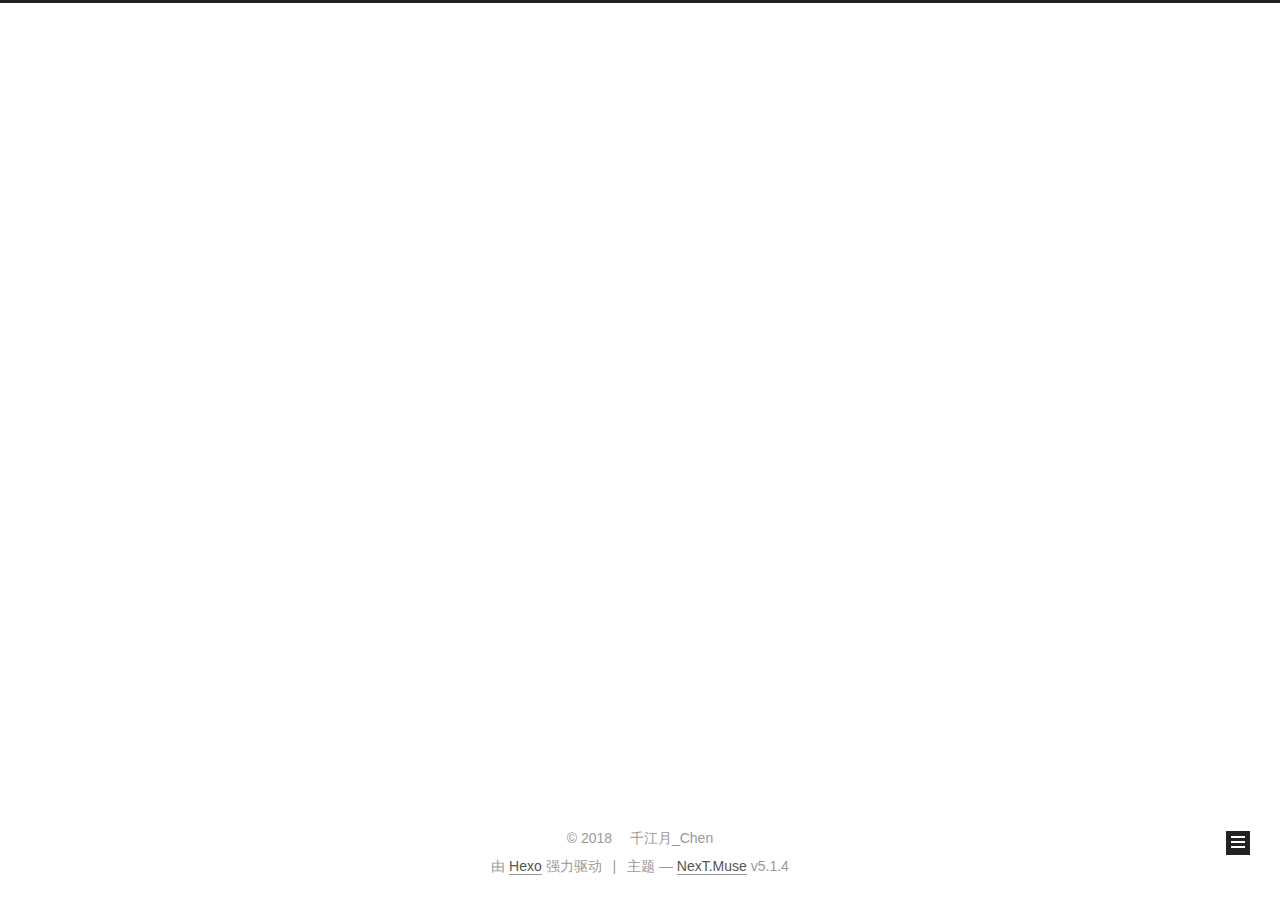
==== archives/index.html @ f5b62c7f "Site updated: 2018-09-10 13:41:51" ====
<!DOCTYPE html>



  


<html class="theme-next muse use-motion" lang="zh-Hans">
<head>
  <meta charset="UTF-8"/>
<meta http-equiv="X-UA-Compatible" content="IE=edge" />
<meta name="viewport" content="width=device-width, initial-scale=1, maximum-scale=1"/>
<meta name="theme-color" content="#222">









<meta http-equiv="Cache-Control" content="no-transform" />
<meta http-equiv="Cache-Control" content="no-siteapp" />
















  
  
  <link href="/lib/fancybox/source/jquery.fancybox.css?v=2.1.5" rel="stylesheet" type="text/css" />







<link href="/lib/font-awesome/css/font-awesome.min.css?v=4.6.2" rel="stylesheet" type="text/css" />

<link href="/css/main.css?v=5.1.4" rel="stylesheet" type="text/css" />


  <link rel="apple-touch-icon" sizes="180x180" href="/images/apple-touch-icon-next.png?v=5.1.4">


  <link rel="icon" type="image/png" sizes="32x32" href="/images/favicon-32x32-next.png?v=5.1.4">


  <link rel="icon" type="image/png" sizes="16x16" href="/images/favicon-16x16-next.png?v=5.1.4">


  <link rel="mask-icon" href="/images/logo.svg?v=5.1.4" color="#222">





  <meta name="keywords" content="Hexo, NexT" />










<meta name="keywords" content="快乐 简单 进步">
<meta property="og:type" content="website">
<meta property="og:title" content="千江月_Chen 的马上世界">
<meta property="og:url" content="http://yoursite.com/archives/index.html">
<meta property="og:site_name" content="千江月_Chen 的马上世界">
<meta property="og:locale" content="zh-Hans">
<meta name="twitter:card" content="summary">
<meta name="twitter:title" content="千江月_Chen 的马上世界">



<script type="text/javascript" id="hexo.configurations">
  var NexT = window.NexT || {};
  var CONFIG = {
    root: '/',
    scheme: 'Muse',
    version: '5.1.4',
    sidebar: {"position":"left","display":"post","offset":12,"b2t":false,"scrollpercent":false,"onmobile":false},
    fancybox: true,
    tabs: true,
    motion: {"enable":true,"async":false,"transition":{"post_block":"fadeIn","post_header":"slideDownIn","post_body":"slideDownIn","coll_header":"slideLeftIn","sidebar":"slideUpIn"}},
    duoshuo: {
      userId: '0',
      author: '博主'
    },
    algolia: {
      applicationID: '',
      apiKey: '',
      indexName: '',
      hits: {"per_page":10},
      labels: {"input_placeholder":"Search for Posts","hits_empty":"We didn't find any results for the search: ${query}","hits_stats":"${hits} results found in ${time} ms"}
    }
  };
</script>



  <link rel="canonical" href="http://yoursite.com/archives/"/>





  <title>归档 | 千江月_Chen 的马上世界</title>
  








</head>

<body itemscope itemtype="http://schema.org/WebPage" lang="zh-Hans">

  
  
    
  

  <div class="container sidebar-position-left page-archive">
    <div class="headband"></div>

    <header id="header" class="header" itemscope itemtype="http://schema.org/WPHeader">
      <div class="header-inner"><div class="site-brand-wrapper">
  <div class="site-meta ">
    

    <div class="custom-logo-site-title">
      <a href="/"  class="brand" rel="start">
        <span class="logo-line-before"><i></i></span>
        <span class="site-title">千江月_Chen 的马上世界</span>
        <span class="logo-line-after"><i></i></span>
      </a>
    </div>
      
        <p class="site-subtitle"></p>
      
  </div>

  <div class="site-nav-toggle">
    <button>
      <span class="btn-bar"></span>
      <span class="btn-bar"></span>
      <span class="btn-bar"></span>
    </button>
  </div>
</div>

<nav class="site-nav">
  

  
    <ul id="menu" class="menu">
      
        
        <li class="menu-item menu-item-home">
          <a href="/" rel="section">
            
              <i class="menu-item-icon fa fa-fw fa-home"></i> <br />
            
            首页
          </a>
        </li>
      
        
        <li class="menu-item menu-item-archives">
          <a href="/archives/" rel="section">
            
              <i class="menu-item-icon fa fa-fw fa-archive"></i> <br />
            
            归档
          </a>
        </li>
      

      
    </ul>
  

  
</nav>



 </div>
    </header>

    <main id="main" class="main">
      <div class="main-inner">
        <div class="content-wrap">
          <div id="content" class="content">
            

  
  
  
  <div class="post-block archive">
    <div id="posts" class="posts-collapse">
      <span class="archive-move-on"></span>

      <span class="archive-page-counter">
        
        
        
          
        
        嗯..! 目前共计 2 篇日志。 继续努力。
      </span>

      

        
        
        

        
          
          <div class="collection-title">
            <h1 class="archive-year" id="archive-year-2018">2018</h1>
          </div>
        
        

        

  <article class="post post-type-normal" itemscope itemtype="http://schema.org/Article">
    <header class="post-header">

      <h2 class="post-title">
        
            <a class="post-title-link" href="/2018/09/10/a/" itemprop="url">
              
                <span itemprop="name">a</span>
              
            </a>
        
      </h2>

      <div class="post-meta">
        <time class="post-time" itemprop="dateCreated"
              datetime="2018-09-10T10:42:17+08:00"
              content="2018-09-10" >
          09-10
        </time>
      </div>

    </header>
  </article>



      

        
        
        

        
        

        

  <article class="post post-type-normal" itemscope itemtype="http://schema.org/Article">
    <header class="post-header">

      <h2 class="post-title">
        
            <a class="post-title-link" href="/2018/09/06/Cornerstone Add Repository 闪退/" itemprop="url">
              
                <span itemprop="name">Cornerstone Add Repository 闪退</span>
              
            </a>
        
      </h2>

      <div class="post-meta">
        <time class="post-time" itemprop="dateCreated"
              datetime="2018-09-06T18:21:49+08:00"
              content="2018-09-06" >
          09-06
        </time>
      </div>

    </header>
  </article>



      

    </div>
  </div>
  
  
  

  



          </div>
          


          

        </div>
        
          
  
  <div class="sidebar-toggle">
    <div class="sidebar-toggle-line-wrap">
      <span class="sidebar-toggle-line sidebar-toggle-line-first"></span>
      <span class="sidebar-toggle-line sidebar-toggle-line-middle"></span>
      <span class="sidebar-toggle-line sidebar-toggle-line-last"></span>
    </div>
  </div>

  <aside id="sidebar" class="sidebar">
    
    <div class="sidebar-inner">

      

      

      <section class="site-overview-wrap sidebar-panel sidebar-panel-active">
        <div class="site-overview">
          <div class="site-author motion-element" itemprop="author" itemscope itemtype="http://schema.org/Person">
            
              <p class="site-author-name" itemprop="name">千江月_Chen</p>
              <p class="site-description motion-element" itemprop="description"></p>
          </div>

          <nav class="site-state motion-element">

            
              <div class="site-state-item site-state-posts">
              
                <a href="/archives/">
              
                  <span class="site-state-item-count">2</span>
                  <span class="site-state-item-name">日志</span>
                </a>
              </div>
            

            

            

          </nav>

          

          

          
          

          
          

          

        </div>
      </section>

      

      

    </div>
  </aside>


        
      </div>
    </main>

    <footer id="footer" class="footer">
      <div class="footer-inner">
        <div class="copyright">&copy; <span itemprop="copyrightYear">2018</span>
  <span class="with-love">
    <i class="fa fa-user"></i>
  </span>
  <span class="author" itemprop="copyrightHolder">千江月_Chen</span>

  
</div>


  <div class="powered-by">由 <a class="theme-link" target="_blank" href="https://hexo.io">Hexo</a> 强力驱动</div>



  <span class="post-meta-divider">|</span>



  <div class="theme-info">主题 &mdash; <a class="theme-link" target="_blank" href="https://github.com/iissnan/hexo-theme-next">NexT.Muse</a> v5.1.4</div>




        







        
      </div>
    </footer>

    
      <div class="back-to-top">
        <i class="fa fa-arrow-up"></i>
        
      </div>
    

    

  </div>

  

<script type="text/javascript">
  if (Object.prototype.toString.call(window.Promise) !== '[object Function]') {
    window.Promise = null;
  }
</script>









  












  
  
    <script type="text/javascript" src="/lib/jquery/index.js?v=2.1.3"></script>
  

  
  
    <script type="text/javascript" src="/lib/fastclick/lib/fastclick.min.js?v=1.0.6"></script>
  

  
  
    <script type="text/javascript" src="/lib/jquery_lazyload/jquery.lazyload.js?v=1.9.7"></script>
  

  
  
    <script type="text/javascript" src="/lib/velocity/velocity.min.js?v=1.2.1"></script>
  

  
  
    <script type="text/javascript" src="/lib/velocity/velocity.ui.min.js?v=1.2.1"></script>
  

  
  
    <script type="text/javascript" src="/lib/fancybox/source/jquery.fancybox.pack.js?v=2.1.5"></script>
  


  


  <script type="text/javascript" src="/js/src/utils.js?v=5.1.4"></script>

  <script type="text/javascript" src="/js/src/motion.js?v=5.1.4"></script>



  
  

  

  


  <script type="text/javascript" src="/js/src/bootstrap.js?v=5.1.4"></script>



  


  




	





  





  












  





  

  

  

  
  

  

  

  

</body>
</html>
---- css/main.css ----
/* normalize.css v3.0.2 | MIT License | git.io/normalize */
html {
  font-family: sans-serif; /* 1 */
  -ms-text-size-adjust: 100%; /* 2 */
  -webkit-text-size-adjust: 100%; /* 2 */
}
body {
  margin: 0;
}
article,
aside,
details,
figcaption,
figure,
footer,
header,
hgroup,
main,
menu,
nav,
section,
summary {
  display: block;
}
audio,
canvas,
progress,
video {
  display: inline-block; /* 1 */
  vertical-align: baseline; /* 2 */
}
audio:not([controls]) {
  display: none;
  height: 0;
}
[hidden],
template {
  display: none;
}
a {
  background-color: transparent;
}
a:active,
a:hover {
  outline: 0;
}
abbr[title] {
  border-bottom: 1px dotted;
}
b,
strong {
  font-weight: bold;
}
dfn {
  font-style: italic;
}
h1 {
  font-size: 2em;
  margin: 0.67em 0;
}
mark {
  background: #ff0;
  color: #000;
}
small {
  font-size: 80%;
}
sub,
sup {
  font-size: 75%;
  line-height: 0;
  position: relative;
  vertical-align: baseline;
}
sup {
  top: -0.5em;
}
sub {
  bottom: -0.25em;
}
img {
  border: 0;
}
svg:not(:root) {
  overflow: hidden;
}
figure {
  margin: 1em 40px;
}
hr {
  -moz-box-sizing: content-box;
  box-sizing: content-box;
  height: 0;
}
pre {
  overflow: auto;
}
code,
kbd,
pre,
samp {
  font-family: monospace, monospace;
  font-size: 1em;
}
button,
input,
optgroup,
select,
textarea {
  color: inherit; /* 1 */
  font: inherit; /* 2 */
  margin: 0; /* 3 */
}
button {
  overflow: visible;
}
button,
select {
  text-transform: none;
}
button,
html input[type="button"],
input[type="reset"],
input[type="submit"] {
  -webkit-appearance: button; /* 2 */
  cursor: pointer; /* 3 */
}
button[disabled],
html input[disabled] {
  cursor: default;
}
button::-moz-focus-inner,
input::-moz-focus-inner {
  border: 0;
  padding: 0;
}
input {
  line-height: normal;
}
input[type="checkbox"],
input[type="radio"] {
  box-sizing: border-box; /* 1 */
  padding: 0; /* 2 */
}
input[type="number"]::-webkit-inner-spin-button,
input[type="number"]::-webkit-outer-spin-button {
  height: auto;
}
input[type="search"] {
  -webkit-appearance: textfield; /* 1 */
  -moz-box-sizing: content-box;
  -webkit-box-sizing: content-box; /* 2 */
  box-sizing: content-box;
}
input[type="search"]::-webkit-search-cancel-button,
input[type="search"]::-webkit-search-decoration {
  -webkit-appearance: none;
}
fieldset {
  border: 1px solid #c0c0c0;
  margin: 0 2px;
  padding: 0.35em 0.625em 0.75em;
}
legend {
  border: 0; /* 1 */
  padding: 0; /* 2 */
}
textarea {
  overflow: auto;
}
optgroup {
  font-weight: bold;
}
table {
  border-collapse: collapse;
  border-spacing: 0;
}
td,
th {
  padding: 0;
}
::selection {
  background: #262a30;
  color: #fff;
}
body {
  position: relative;
  font-family: 'Lato', "PingFang SC", "Microsoft YaHei", sans-serif;
  font-size: 14px;
  line-height: 2;
  color: #555;
  background: #fff;
}
@media (max-width: 767px) {
  body {
    padding-right: 0 !important;
  }
}
@media (min-width: 768px) and (max-width: 991px) {
  body {
    padding-right: 0 !important;
  }
}
@media (min-width: 1600px) {
  body {
    font-size: 16px;
  }
}
h1,
h2,
h3,
h4,
h5,
h6 {
  margin: 0;
  padding: 0;
  font-weight: bold;
  line-height: 1.5;
  font-family: 'Lato', "PingFang SC", "Microsoft YaHei", sans-serif;
}
h2,
h3,
h4,
h5,
h6 {
  margin: 20px 0 15px;
}
h1 {
  font-size: 22px;
}
@media (max-width: 767px) {
  h1 {
    font-size: 18px;
  }
}
h2 {
  font-size: 20px;
}
@media (max-width: 767px) {
  h2 {
    font-size: 16px;
  }
}
h3 {
  font-size: 18px;
}
@media (max-width: 767px) {
  h3 {
    font-size: 14px;
  }
}
h4 {
  font-size: 16px;
}
@media (max-width: 767px) {
  h4 {
    font-size: 12px;
  }
}
h5 {
  font-size: 14px;
}
@media (max-width: 767px) {
  h5 {
    font-size: 10px;
  }
}
h6 {
  font-size: 12px;
}
@media (max-width: 767px) {
  h6 {
    font-size: 8px;
  }
}
p {
  margin: 0 0 20px 0;
}
a {
  color: #555;
  text-decoration: none;
  outline: none;
  border-bottom: 1px solid #999;
  word-wrap: break-word;
}
a:hover {
  color: #222;
  border-bottom-color: #222;
}
blockquote {
  margin: 0;
  padding: 0;
}
img {
  display: block;
  margin: auto;
  max-width: 100%;
  height: auto;
}
hr {
  margin: 40px 0;
  height: 3px;
  border: none;
  background-color: #ddd;
  background-image: repeating-linear-gradient(-45deg, #fff, #fff 4px, transparent 4px, transparent 8px);
}
blockquote {
  padding: 0 15px;
  color: #666;
  border-left: 4px solid #ddd;
}
blockquote cite::before {
  content: "-";
  padding: 0 5px;
}
dt {
  font-weight: 700;
}
dd {
  margin: 0;
  padding: 0;
}
kbd {
  border: 1px solid #ccc;
  border-radius: 0.2em;
  box-shadow: 0.1em 0.1em 0.2em rgba(0,0,0,0.1);
  background-color: #f9f9f9;
  font-family: inherit;
  background-image: -webkit-linear-gradient(top, #eee, #fff, #eee);
  padding: 0.1em 0.3em;
  white-space: nowrap;
}
.text-left {
  text-align: left;
}
.text-center {
  text-align: center;
}
.text-right {
  text-align: right;
}
.text-justify {
  text-align: justify;
}
.text-nowrap {
  white-space: nowrap;
}
.text-lowercase {
  text-transform: lowercase;
}
.text-uppercase {
  text-transform: uppercase;
}
.text-capitalize {
  text-transform: capitalize;
}
.center-block {
  display: block;
  margin-left: auto;
  margin-right: auto;
}
.clearfix:before,
.clearfix:after {
  content: " ";
  display: table;
}
.clearfix:after {
  clear: both;
}
.pullquote {
  width: 45%;
}
.pullquote.left {
  float: left;
  margin-left: 5px;
  margin-right: 10px;
}
.pullquote.right {
  float: right;
  margin-left: 10px;
  margin-right: 5px;
}
.affix.affix.affix {
  position: fixed;
}
.translation {
  margin-top: -20px;
  font-size: 14px;
  color: #999;
}
.scrollbar-measure {
  width: 100px;
  height: 100px;
  overflow: scroll;
  position: absolute;
  top: -9999px;
}
.use-motion .motion-element {
  opacity: 0;
}
table {
  margin: 20px 0;
  width: 100%;
  border-collapse: collapse;
  border-spacing: 0;
  border: 1px solid #ddd;
  font-size: 14px;
  table-layout: fixed;
  word-wrap: break-all;
}
table>tbody>tr:nth-of-type(odd) {
  background-color: #f9f9f9;
}
table>tbody>tr:hover {
  background-color: #f5f5f5;
}
caption,
th,
td {
  padding: 8px;
  text-align: left;
  vertical-align: middle;
  font-weight: normal;
}
th,
td {
  border-bottom: 3px solid #ddd;
  border-right: 1px solid #eee;
}
th {
  padding-bottom: 10px;
  font-weight: 700;
}
td {
  border-bottom-width: 1px;
}
html,
body {
  height: 100%;
}
.container {
  position: relative;
  min-height: 100%;
}
.header-inner {
  margin: 0 auto;
  padding: 100px 0 70px;
  width: 700px;
}
@media (min-width: 1600px) {
  .container .header-inner {
    width: 900px;
  }
}
.main {
  padding-bottom: 150px;
}
.main-inner {
  margin: 0 auto;
  width: 700px;
}
@media (min-width: 1600px) {
  .container .main-inner {
    width: 900px;
  }
}
.footer {
  position: absolute;
  left: 0;
  bottom: 0;
  width: 100%;
  min-height: 50px;
}
.footer-inner {
  box-sizing: border-box;
  margin: 20px auto;
  width: 700px;
}
@media (min-width: 1600px) {
  .container .footer-inner {
    width: 900px;
  }
}
pre,
.highlight {
  overflow: auto;
  margin: 20px 0;
  padding: 0;
  font-size: 13px;
  color: #4d4d4c;
  background: #f7f7f7;
  line-height: 1.6;
}
pre,
code {
  font-family: consolas, Menlo, "PingFang SC", "Microsoft YaHei", monospace;
}
code {
  padding: 2px 4px;
  word-wrap: break-word;
  color: #555;
  background: #eee;
  border-radius: 3px;
  font-size: 13px;
}
pre {
  padding: 10px;
}
pre code {
  padding: 0;
  color: #4d4d4c;
  background: none;
  text-shadow: none;
}
.highlight {
  border-radius: 1px;
}
.highlight pre {
  border: none;
  margin: 0;
  padding: 10px 0;
}
.highlight table {
  margin: 0;
  width: auto;
  border: none;
}
.highlight td {
  border: none;
  padding: 0;
}
.highlight figcaption {
  font-size: 1em;
  color: #4d4d4c;
  line-height: 1em;
  margin-bottom: 1em;
}
.highlight figcaption:before,
.highlight figcaption:after {
  content: " ";
  display: table;
}
.highlight figcaption:after {
  clear: both;
}
.highlight figcaption a {
  float: right;
  color: #4d4d4c;
}
.highlight figcaption a:hover {
  border-bottom-color: #4d4d4c;
}
.highlight .gutter pre {
  padding-left: 10px;
  padding-right: 10px;
  color: #869194;
  text-align: right;
  background-color: #eff2f3;
}
.highlight .code pre {
  width: 100%;
  padding-left: 10px;
  padding-right: 10px;
  background-color: #f7f7f7;
}
.highlight .line {
  height: 20px;
}
.gutter {
  -webkit-user-select: none;
  -moz-user-select: none;
  -ms-user-select: none;
  user-select: none;
}
.gist table {
  width: auto;
}
.gist table td {
  border: none;
}
pre .deletion {
  background: #fdd;
}
pre .addition {
  background: #dfd;
}
pre .meta {
  color: #8959a8;
}
pre .comment {
  color: #8e908c;
}
pre .variable,
pre .attribute,
pre .tag,
pre .regexp,
pre .ruby .constant,
pre .xml .tag .title,
pre .xml .pi,
pre .xml .doctype,
pre .html .doctype,
pre .css .id,
pre .css .class,
pre .css .pseudo {
  color: #c82829;
}
pre .number,
pre .preprocessor,
pre .built_in,
pre .literal,
pre .params,
pre .constant,
pre .command {
  color: #f5871f;
}
pre .ruby .class .title,
pre .css .rules .attribute,
pre .string,
pre .value,
pre .inheritance,
pre .header,
pre .ruby .symbol,
pre .xml .cdata,
pre .special,
pre .number,
pre .formula {
  color: #718c00;
}
pre .title,
pre .css .hexcolor {
  color: #3e999f;
}
pre .function,
pre .python .decorator,
pre .python .title,
pre .ruby .function .title,
pre .ruby .title .keyword,
pre .perl .sub,
pre .javascript .title,
pre .coffeescript .title {
  color: #4271ae;
}
pre .keyword,
pre .javascript .function {
  color: #8959a8;
}
.full-image.full-image.full-image.full-image {
  border: none;
  max-width: 100%;
  width: auto;
  margin: 20px auto 25px;
}
@media (min-width: 992px) {
  .full-image.full-image.full-image.full-image {
    max-width: none;
    width: 110%;
    margin: 25px -5%;
  }
}
.blockquote-center,
.page-home .post-type-quote blockquote,
.page-post-detail .post-type-quote blockquote {
  position: relative;
  margin: 40px 0;
  padding: 0;
  border-left: none;
  text-align: center;
}
.blockquote-center::before,
.page-home .post-type-quote blockquote::before,
.page-post-detail .post-type-quote blockquote::before,
.blockquote-center::after,
.page-home .post-type-quote blockquote::after,
.page-post-detail .post-type-quote blockquote::after {
  position: absolute;
  content: ' ';
  display: block;
  width: 100%;
  height: 24px;
  opacity: 0.2;
  background-repeat: no-repeat;
  background-position: 0 -6px;
  background-size: 22px 22px;
}
.blockquote-center::before,
.page-home .post-type-quote blockquote::before,
.page-post-detail .post-type-quote blockquote::before {
  top: -20px;
  background-image: url("../images/quote-l.svg");
  border-top: 1px solid #ccc;
}
.blockquote-center::after,
.page-home .post-type-quote blockquote::after,
.page-post-detail .post-type-quote blockquote::after {
  bottom: -20px;
  background-image: url("../images/quote-r.svg");
  border-bottom: 1px solid #ccc;
  background-position: 100% 8px;
}
.blockquote-center p,
.page-home .post-type-quote blockquote p,
.page-post-detail .post-type-quote blockquote p,
.blockquote-center div,
.page-home .post-type-quote blockquote div,
.page-post-detail .post-type-quote blockquote div {
  text-align: center;
}
.post .post-body .group-picture img {
  box-sizing: border-box;
  padding: 0 3px;
  border: none;
}
.post .group-picture-row {
  overflow: hidden;
  margin-top: 6px;
}
.post .group-picture-row:first-child {
  margin-top: 0;
}
.post .group-picture-column {
  float: left;
}
.page-post-detail .post-body .group-picture-column {
  float: none;
  margin-top: 10px;
  width: auto !important;
}
.page-post-detail .post-body .group-picture-column img {
  margin: 0 auto;
}
.page-archive .group-picture-container {
  overflow: hidden;
}
.page-archive .group-picture-row {
  float: left;
}
.page-archive .group-picture-row:first-child {
  margin-top: 6px;
}
.page-archive .group-picture-column {
  max-width: 150px;
  max-height: 150px;
}
.post-body .note {
  position: relative;
  padding: 15px;
  margin-bottom: 20px;
  border: 1px solid #eee;
  border-left-width: 5px;
  border-radius: 3px;
}
.post-body .note h2,
.post-body .note h3,
.post-body .note h4,
.post-body .note h5,
.post-body .note h6 {
  margin-top: 0;
  margin-bottom: 0;
  border-bottom: initial;
  padding-top: 0 !important;
}
.post-body .note p:first-child,
.post-body .note ul:first-child,
.post-body .note ol:first-child,
.post-body .note table:first-child,
.post-body .note pre:first-child,
.post-body .note blockquote:first-child {
  margin-top: 0;
}
.post-body .note p:last-child,
.post-body .note ul:last-child,
.post-body .note ol:last-child,
.post-body .note table:last-child,
.post-body .note pre:last-child,
.post-body .note blockquote:last-child {
  margin-bottom: 0;
}
.post-body .note.default {
  border-left-color: #777;
}
.post-body .note.default h2,
.post-body .note.default h3,
.post-body .note.default h4,
.post-body .note.default h5,
.post-body .note.default h6 {
  color: #777;
}
.post-body .note.primary {
  border-left-color: #6f42c1;
}
.post-body .note.primary h2,
.post-body .note.primary h3,
.post-body .note.primary h4,
.post-body .note.primary h5,
.post-body .note.primary h6 {
  color: #6f42c1;
}
.post-body .note.info {
  border-left-color: #428bca;
}
.post-body .note.info h2,
.post-body .note.info h3,
.post-body .note.info h4,
.post-body .note.info h5,
.post-body .note.info h6 {
  color: #428bca;
}
.post-body .note.success {
  border-left-color: #5cb85c;
}
.post-body .note.success h2,
.post-body .note.success h3,
.post-body .note.success h4,
.post-body .note.success h5,
.post-body .note.success h6 {
  color: #5cb85c;
}
.post-body .note.warning {
  border-left-color: #f0ad4e;
}
.post-body .note.warning h2,
.post-body .note.warning h3,
.post-body .note.warning h4,
.post-body .note.warning h5,
.post-body .note.warning h6 {
  color: #f0ad4e;
}
.post-body .note.danger {
  border-left-color: #d9534f;
}
.post-body .note.danger h2,
.post-body .note.danger h3,
.post-body .note.danger h4,
.post-body .note.danger h5,
.post-body .note.danger h6 {
  color: #d9534f;
}
.post-body .label {
  display: inline;
  padding: 0 2px;
  white-space: nowrap;
}
.post-body .label.default {
  background-color: #f0f0f0;
}
.post-body .label.primary {
  background-color: #efe6f7;
}
.post-body .label.info {
  background-color: #e5f2f8;
}
.post-body .label.success {
  background-color: #e7f4e9;
}
.post-body .label.warning {
  background-color: #fcf6e1;
}
.post-body .label.danger {
  background-color: #fae8eb;
}
.post-body .tabs {
  position: relative;
  display: block;
  margin-bottom: 20px;
  padding-top: 10px;
}
.post-body .tabs ul.nav-tabs {
  margin: 0;
  padding: 0;
  display: flex;
  margin-bottom: -1px;
}
@media (max-width: 413px) {
  .post-body .tabs ul.nav-tabs {
    display: block;
    margin-bottom: 5px;
  }
}
.post-body .tabs ul.nav-tabs li.tab {
  list-style-type: none !important;
  margin: 0 0.25em 0 0;
  border-top: 3px solid transparent;
  border-left: 1px solid transparent;
  border-right: 1px solid transparent;
}
@media (max-width: 413px) {
  .post-body .tabs ul.nav-tabs li.tab {
    margin: initial;
    border-top: 1px solid transparent;
    border-left: 3px solid transparent;
    border-right: 1px solid transparent;
    border-bottom: 1px solid transparent;
  }
}
.post-body .tabs ul.nav-tabs li.tab a {
  outline: 0;
  border-bottom: initial;
  display: block;
  line-height: 1.8em;
  padding: 0.25em 0.75em;
  transition-duration: 0.2s;
  transition-timing-function: ease-out;
  transition-delay: 0s;
}
.post-body .tabs ul.nav-tabs li.tab a i {
  width: 1.285714285714286em;
}
.post-body .tabs ul.nav-tabs li.tab.active {
  border-top: 3px solid #fc6423;
  border-left: 1px solid #ddd;
  border-right: 1px solid #ddd;
  background-color: #fff;
}
@media (max-width: 413px) {
  .post-body .tabs ul.nav-tabs li.tab.active {
    border-top: 1px solid #ddd;
    border-left: 3px solid #fc6423;
    border-right: 1px solid #ddd;
    border-bottom: 1px solid #ddd;
  }
}
.post-body .tabs ul.nav-tabs li.tab.active a {
  cursor: default;
  color: #555;
}
.post-body .tabs .tab-content {
  background-color: #fff;
}
.post-body .tabs .tab-content .tab-pane {
  border: 1px solid #ddd;
  padding: 20px 20px 0 20px;
}
.post-body .tabs .tab-content .tab-pane:not(.active) {
  display: none !important;
}
.post-body .tabs .tab-content .tab-pane.active {
  display: block !important;
}
.btn {
  display: inline-block;
  padding: 0 20px;
  font-size: 14px;
  color: #fff;
  background: #222;
  border: 2px solid #222;
  text-decoration: none;
  border-radius: 0;
  transition-property: background-color;
  transition-duration: 0.2s;
  transition-timing-function: ease-in-out;
  transition-delay: 0s;
  line-height: 2;
}
.btn:hover {
  border-color: #222;
  color: #222;
  background: #fff;
}
.btn +.btn {
  margin: 0 0 8px 8px;
}
.btn .fa-fw {
  width: 1.285714285714286em;
  text-align: left;
}
.btn-bar {
  display: block;
  width: 22px;
  height: 2px;
  background: #555;
  border-radius: 1px;
}
.btn-bar+.btn-bar {
  margin-top: 4px;
}
.pagination {
  margin: 120px 0 40px;
  text-align: center;
  border-top: 1px solid #eee;
}
.page-number-basic,
.pagination .prev,
.pagination .next,
.pagination .page-number,
.pagination .space {
  display: inline-block;
  position: relative;
  top: -1px;
  margin: 0 10px;
  padding: 0 11px;
}
@media (max-width: 767px) {
  .page-number-basic,
  .pagination .prev,
  .pagination .next,
  .pagination .page-number,
  .pagination .space {
    margin: 0 5px;
  }
}
.pagination .prev,
.pagination .next,
.pagination .page-number {
  border-bottom: 0;
  border-top: 1px solid #eee;
  transition-property: border-color;
  transition-duration: 0.2s;
  transition-timing-function: ease-in-out;
  transition-delay: 0s;
}
.pagination .prev:hover,
.pagination .next:hover,
.pagination .page-number:hover {
  border-top-color: #222;
}
.pagination .space {
  padding: 0;
  margin: 0;
}
.pagination .prev {
  margin-left: 0;
}
.pagination .next {
  margin-right: 0;
}
.pagination .page-number.current {
  color: #fff;
  background: #ccc;
  border-top-color: #ccc;
}
@media (max-width: 767px) {
  .pagination {
    border-top: none;
  }
  .pagination .prev,
  .pagination .next,
  .pagination .page-number {
    margin-bottom: 10px;
    border-top: 0;
    border-bottom: 1px solid #eee;
    padding: 0 10px;
  }
  .pagination .prev:hover,
  .pagination .next:hover,
  .pagination .page-number:hover {
    border-bottom-color: #222;
  }
}
.comments {
  margin: 60px 20px 0;
}
.tag-cloud {
  text-align: center;
}
.tag-cloud a {
  display: inline-block;
  margin: 10px;
}
.back-to-top {
  box-sizing: border-box;
  position: fixed;
  bottom: -100px;
  right: 30px;
  z-index: 1050;
  padding: 0 6px;
  width: 24px;
  background: #222;
  font-size: 12px;
  opacity: 1;
  color: #fff;
  cursor: pointer;
  text-align: center;
  -webkit-transform: translateZ(0);
  transition-property: bottom;
  transition-duration: 0.2s;
  transition-timing-function: ease-in-out;
  transition-delay: 0s;
}
@media (min-width: 768px) and (max-width: 991px) {
  .back-to-top {
    display: none !important;
  }
}
@media (max-width: 767px) {
  .back-to-top {
    display: none !important;
  }
}
.back-to-top.back-to-top-on {
  bottom: 19px;
}
.header {
  background: transparent;
}
.header-inner {
  position: relative;
}
.headband {
  height: 3px;
  background: #222;
}
.site-meta {
  margin: 0;
  text-align: center;
}
@media (max-width: 767px) {
  .site-meta {
    text-align: center;
  }
}
.brand {
  position: relative;
  display: inline-block;
  padding: 0 40px;
  color: #fff;
  background: #222;
  border-bottom: none;
}
.brand:hover {
  color: #fff;
}
.logo {
  display: inline-block;
  margin-right: 5px;
  line-height: 36px;
  vertical-align: top;
}
.site-title {
  display: inline-block;
  vertical-align: top;
  line-height: 36px;
  font-size: 20px;
  font-weight: normal;
  font-family: 'Lato', "PingFang SC", "Microsoft YaHei", sans-serif;
}
.site-subtitle {
  margin-top: 10px;
  font-size: 13px;
  color: #999;
}
.use-motion .brand {
  opacity: 0;
}
.use-motion .logo,
.use-motion .site-title,
.use-motion .site-subtitle {
  opacity: 0;
  position: relative;
  top: -10px;
}
.site-nav-toggle {
  display: none;
  position: absolute;
  top: 10px;
  left: 10px;
}
@media (max-width: 767px) {
  .site-nav-toggle {
    display: block;
  }
}
.site-nav-toggle button {
  margin-top: 2px;
  padding: 9px 10px;
  background: transparent;
  border: none;
}
@media (max-width: 767px) {
  .site-nav {
    display: none;
    margin: 0 -10px;
    padding: 0 10px;
    clear: both;
    border-top: 1px solid #ddd;
  }
}
@media (min-width: 768px) and (max-width: 991px) {
  .site-nav {
    display: block !important;
  }
}
@media (min-width: 992px) {
  .site-nav {
    display: block !important;
  }
}
.menu {
  margin-top: 20px;
  padding-left: 0;
  text-align: center;
}
.menu .menu-item {
  display: inline-block;
  margin: 0 10px;
  list-style: none;
}
@media screen and (max-width: 767px) {
  .menu .menu-item {
    margin-top: 10px;
  }
}
.menu .menu-item a {
  display: block;
  font-size: 13px;
  line-height: inherit;
  border-bottom: 1px solid transparent;
  transition-property: border-color;
  transition-duration: 0.2s;
  transition-timing-function: ease-in-out;
  transition-delay: 0s;
}
.menu .menu-item a:hover {
  border-bottom-color: #222;
}
.menu .menu-item .fa {
  margin-right: 5px;
}
.use-motion .menu-item {
  opacity: 0;
}
.post-body {
  font-family: 'Lato', "PingFang SC", "Microsoft YaHei", sans-serif;
}
@media (max-width: 767px) {
  .post-body {
    word-break: break-word;
  }
}
.post-body .fancybox img {
  display: block !important;
  margin: 0 auto;
  cursor: pointer;
  cursor: zoom-in;
  cursor: -webkit-zoom-in;
}
.post-body .image-caption,
.post-body .figure .caption {
  margin: -20px auto 15px;
  text-align: center;
  font-size: 14px;
  color: #999;
  font-weight: bold;
  line-height: 1;
}
.post-sticky-flag {
  display: inline-block;
  font-size: 16px;
  -ms-transform: rotate(30deg);
  -webkit-transform: rotate(30deg);
  -moz-transform: rotate(30deg);
  -ms-transform: rotate(30deg);
  -o-transform: rotate(30deg);
  transform: rotate(30deg);
}
.use-motion .post-block,
.use-motion .pagination,
.use-motion .comments {
  opacity: 0;
}
.use-motion .post-header {
  opacity: 0;
}
.use-motion .post-body {
  opacity: 0;
}
.use-motion .collection-title {
  opacity: 0;
}
.posts-expand {
  padding-top: 40px;
}
@media (max-width: 767px) {
  .posts-expand {
    margin: 0 20px;
  }
  .post-body pre .gutter pre {
    padding-right: 10px;
  }
  .post-body .highlight {
    margin-left: 0px;
    margin-right: 0px;
    padding: 0;
  }
  .post-body .highlight .gutter pre {
    padding-right: 10px;
  }
}
@media (min-width: 992px) {
  .posts-expand .post-body {
    text-align: justify;
  }
}
.posts-expand .post-body h2,
.posts-expand .post-body h3,
.posts-expand .post-body h4,
.posts-expand .post-body h5,
.posts-expand .post-body h6 {
  padding-top: 10px;
}
.posts-expand .post-body h2 .header-anchor,
.posts-expand .post-body h3 .header-anchor,
.posts-expand .post-body h4 .header-anchor,
.posts-expand .post-body h5 .header-anchor,
.posts-expand .post-body h6 .header-anchor {
  float: right;
  margin-left: 10px;
  color: #ccc;
  border-bottom-style: none;
  visibility: hidden;
}
.posts-expand .post-body h2 .header-anchor:hover,
.posts-expand .post-body h3 .header-anchor:hover,
.posts-expand .post-body h4 .header-anchor:hover,
.posts-expand .post-body h5 .header-anchor:hover,
.posts-expand .post-body h6 .header-anchor:hover {
  color: inherit;
}
.posts-expand .post-body h2:hover .header-anchor,
.posts-expand .post-body h3:hover .header-anchor,
.posts-expand .post-body h4:hover .header-anchor,
.posts-expand .post-body h5:hover .header-anchor,
.posts-expand .post-body h6:hover .header-anchor {
  visibility: visible;
}
.posts-expand .post-body ul li {
  list-style: circle;
}
.posts-expand .post-body img {
  box-sizing: border-box;
  margin: auto;
  padding: 3px;
  border: 1px solid #ddd;
}
.posts-expand .post-body .fancybox img {
  margin: 0 auto 25px;
}
@media (max-width: 767px) {
  .posts-collapse {
    margin: 0 20px;
  }
  .posts-collapse .post-title,
  .posts-collapse .post-meta {
    display: block;
    width: auto;
    text-align: left;
  }
}
.posts-collapse {
  position: relative;
  z-index: 1010;
  margin-left: 55px;
}
.posts-collapse::after {
  content: " ";
  position: absolute;
  top: 20px;
  left: 0;
  margin-left: -2px;
  width: 4px;
  height: 100%;
  background: #f5f5f5;
  z-index: -1;
}
@media (max-width: 767px) {
  .posts-collapse {
    margin: 0 20px;
  }
}
.posts-collapse .collection-title {
  position: relative;
  margin: 60px 0;
}
.posts-collapse .collection-title h1,
.posts-collapse .collection-title h2 {
  margin-left: 20px;
}
.posts-collapse .collection-title small {
  color: #bbb;
  margin-left: 5px;
}
.posts-collapse .collection-title::before {
  content: " ";
  position: absolute;
  left: 0;
  top: 50%;
  margin-left: -4px;
  margin-top: -4px;
  width: 8px;
  height: 8px;
  background: #bbb;
  border-radius: 50%;
}
.posts-collapse .post {
  margin: 30px 0;
}
.posts-collapse .post-header {
  position: relative;
  transition-duration: 0.2s;
  transition-timing-function: ease-in-out;
  transition-delay: 0s;
  transition-property: border;
  border-bottom: 1px dashed #ccc;
}
.posts-collapse .post-header::before {
  content: " ";
  position: absolute;
  left: 0;
  top: 12px;
  width: 6px;
  height: 6px;
  margin-left: -4px;
  background: #bbb;
  border-radius: 50%;
  border: 1px solid #fff;
  transition-duration: 0.2s;
  transition-timing-function: ease-in-out;
  transition-delay: 0s;
  transition-property: background;
}
.posts-collapse .post-header:hover {
  border-bottom-color: #666;
}
.posts-collapse .post-header:hover::before {
  background: #222;
}
.posts-collapse .post-meta {
  position: absolute;
  font-size: 12px;
  left: 20px;
  top: 5px;
}
.posts-collapse .post-comments-count {
  display: none;
}
.posts-collapse .post-title {
  margin-left: 60px;
  font-size: 16px;
  font-weight: normal;
  line-height: inherit;
}
.posts-collapse .post-title::after {
  margin-left: 3px;
  opacity: 0.6;
}
.posts-collapse .post-title a {
  color: #666;
  border-bottom: none;
}
.page-home .post-type-quote .post-header,
.page-post-detail .post-type-quote .post-header,
.page-home .post-type-quote .post-tags,
.page-post-detail .post-type-quote .post-tags {
  display: none;
}
.posts-expand .post-title {
  text-align: center;
  word-break: break-word;
  font-weight: 400;
}
.posts-expand .post-title-link {
  display: inline-block;
  position: relative;
  color: #555;
  border-bottom: none;
  line-height: 1.2;
  vertical-align: top;
}
.posts-expand .post-title-link::before {
  content: "";
  position: absolute;
  width: 100%;
  height: 2px;
  bottom: 0;
  left: 0;
  background-color: #000;
  visibility: hidden;
  -webkit-transform: scaleX(0);
  -moz-transform: scaleX(0);
  -ms-transform: scaleX(0);
  -o-transform: scaleX(0);
  transform: scaleX(0);
  transition-duration: 0.2s;
  transition-timing-function: ease-in-out;
  transition-delay: 0s;
}
.posts-expand .post-title-link:hover::before {
  visibility: visible;
  -webkit-transform: scaleX(1);
  -moz-transform: scaleX(1);
  -ms-transform: scaleX(1);
  -o-transform: scaleX(1);
  transform: scaleX(1);
}
.posts-expand .post-title-link .fa {
  font-size: 16px;
}
.posts-expand .post-meta {
  margin: 3px 0 60px 0;
  color: #999;
  font-family: 'Lato', "PingFang SC", "Microsoft YaHei", sans-serif;
  font-size: 12px;
  text-align: center;
}
.posts-expand .post-meta .post-category-list {
  display: inline-block;
  margin: 0;
  padding: 3px;
}
.posts-expand .post-meta .post-category-list-link {
  color: #999;
}
.posts-expand .post-meta .post-description {
  font-size: 14px;
  margin-top: 2px;
}
.post-meta-divider {
  margin: 0 0.5em;
}
.post-meta-item-icon {
  margin-right: 3px;
}
@media (min-width: 768px) and (max-width: 991px) {
  .post-meta-item-icon {
    display: inline-block;
  }
}
@media (max-width: 767px) {
  .post-meta-item-icon {
    display: inline-block;
  }
}
@media (min-width: 768px) and (max-width: 991px) {
  .post-meta-item-text {
    display: none;
  }
}
@media (max-width: 767px) {
  .post-meta-item-text {
    display: none;
  }
}
@media (max-width: 767px) {
  .posts-expand .post-comments-count {
    display: none;
  }
}
.post-button {
  margin-top: 40px;
}
.posts-expand .post-tags {
  margin-top: 40px;
  text-align: center;
}
.posts-expand .post-tags a {
  display: inline-block;
  margin-right: 10px;
  font-size: 13px;
}
.post-nav {
  display: table;
  margin-top: 15px;
  width: 100%;
  border-top: 1px solid #eee;
}
.post-nav-divider {
  display: table-cell;
  width: 10%;
}
.post-nav-item {
  display: table-cell;
  padding: 10px 0 0 0;
  width: 45%;
  vertical-align: top;
}
.post-nav-item a {
  position: relative;
  display: block;
  line-height: 25px;
  font-size: 14px;
  color: #555;
  border-bottom: none;
}
.post-nav-item a:hover {
  color: #222;
  border-bottom: none;
}
.post-nav-item a:active {
  top: 2px;
}
.post-nav-item .fa {
  position: absolute;
  top: 8px;
  left: 0;
  font-size: 12px;
}
.post-nav-next a {
  padding-left: 15px;
}
.post-nav-prev {
  text-align: right;
}
.post-nav-prev a {
  padding-right: 15px;
}
.post-nav-prev .fa {
  right: 0;
  left: auto;
}
.posts-expand .post-eof {
  display: block;
  margin: 80px auto 60px;
  width: 8%;
  height: 1px;
  background: #ccc;
  text-align: center;
}
.post:last-child .post-eof.post-eof.post-eof {
  display: none;
}
.post-gallery {
  display: table;
  table-layout: fixed;
  width: 100%;
  border-collapse: separate;
}
.post-gallery-row {
  display: table-row;
}
.post-gallery .post-gallery-img {
  display: table-cell;
  text-align: center;
  vertical-align: middle;
  border: none;
}
.post-gallery .post-gallery-img img {
  max-width: 100%;
  max-height: 100%;
  border: none;
}
.fancybox-close,
.fancybox-close:hover {
  border: none;
}
.rtl.post-body p,
.rtl.post-body a,
.rtl.post-body h1,
.rtl.post-body h2,
.rtl.post-body h3,
.rtl.post-body h4,
.rtl.post-body h5,
.rtl.post-body h6,
.rtl.post-body li,
.rtl.post-body ul,
.rtl.post-body ol {
  direction: rtl;
  font-family: UKIJ Ekran;
}
.rtl.post-title {
  font-family: UKIJ Ekran;
}
.sidebar {
  position: fixed;
  right: 0;
  top: 0;
  bottom: 0;
  width: 0;
  z-index: 1040;
  box-shadow: inset 0 2px 6px #000;
  background: #222;
  -webkit-transform: translateZ(0);
}
.sidebar a {
  color: #999;
  border-bottom-color: #555;
}
.sidebar a:hover {
  color: #eee;
}
@media (min-width: 768px) and (max-width: 991px) {
  .sidebar {
    display: none !important;
  }
}
@media (max-width: 767px) {
  .sidebar {
    display: none !important;
  }
}
.sidebar-inner {
  position: relative;
  padding: 20px 10px;
  color: #999;
  text-align: center;
}
.site-overview-wrap {
  overflow: hidden;
}
.site-overview {
  overflow-y: auto;
  overflow-x: hidden;
}
.sidebar-toggle {
  position: fixed;
  right: 30px;
  bottom: 45px;
  width: 14px;
  height: 14px;
  padding: 5px;
  background: #222;
  line-height: 0;
  z-index: 1050;
  cursor: pointer;
  -webkit-transform: translateZ(0);
}
@media (min-width: 768px) and (max-width: 991px) {
  .sidebar-toggle {
    display: none !important;
  }
}
@media (max-width: 767px) {
  .sidebar-toggle {
    display: none !important;
  }
}
.sidebar-toggle-line {
  position: relative;
  display: inline-block;
  vertical-align: top;
  height: 2px;
  width: 100%;
  background: #fff;
  margin-top: 3px;
}
.sidebar-toggle-line:first-child {
  margin-top: 0;
}
.site-author-image {
  display: block;
  margin: 0 auto;
  padding: 2px;
  max-width: 96px;
  height: auto;
  border: 2px solid #333;
}
.site-author-name {
  margin: 5px 0 0;
  text-align: center;
  color: #f5f5f5;
  font-weight: normal;
}
.site-description {
  margin-top: 5px;
  text-align: center;
  font-size: 14px;
  color: #999;
}
.site-state {
  overflow: hidden;
  line-height: 1.4;
  white-space: nowrap;
  text-align: center;
}
.site-state-item {
  display: inline-block;
  padding: 0 15px;
  border-left: 1px solid #333;
}
.site-state-item:first-child {
  border-left: none;
}
.site-state-item a {
  border-bottom: none;
}
.site-state-item-count {
  display: block;
  text-align: center;
  color: inherit;
  font-weight: 600;
  font-size: 18px;
}
.site-state-item-name {
  font-size: 13px;
  color: inherit;
}
.feed-link {
  margin-top: 20px;
}
.feed-link a {
  display: inline-block;
  padding: 0 15px;
  color: #fc6423;
  border: 1px solid #fc6423;
  border-radius: 4px;
}
.feed-link a i {
  color: #fc6423;
  font-size: 14px;
}
.feed-link a:hover {
  color: #fff;
  background: #fc6423;
}
.feed-link a:hover i {
  color: #fff;
}
.links-of-author {
  margin-top: 20px;
}
.links-of-author a {
  display: inline-block;
  vertical-align: middle;
  margin-right: 10px;
  margin-bottom: 10px;
  border-bottom-color: #555;
  font-size: 13px;
}
.links-of-author a:before {
  display: inline-block;
  vertical-align: middle;
  margin-right: 3px;
  content: " ";
  width: 4px;
  height: 4px;
  border-radius: 50%;
  background: #3eeeff;
}
.links-of-blogroll {
  font-size: 13px;
}
.links-of-blogroll-title {
  margin-top: 20px;
  font-size: 14px;
  font-weight: 600;
}
.links-of-blogroll-list {
  margin: 0;
  padding: 0;
  list-style: none;
}
.links-of-blogroll-item {
  padding: 2px 10px;
}
.links-of-blogroll-item a {
  max-width: 280px;
  box-sizing: border-box;
  display: inline-block;
  overflow: hidden;
  white-space: nowrap;
  text-overflow: ellipsis;
}
.sidebar-nav {
  margin: 0 0 20px;
  padding-left: 0;
}
.sidebar-nav li {
  display: inline-block;
  cursor: pointer;
  border-bottom: 1px solid transparent;
  font-size: 14px;
  color: #555;
}
.sidebar-nav li:hover {
  color: #f5f5f5;
}
.page-post-detail .sidebar-nav-toc {
  padding: 0 5px;
}
.page-post-detail .sidebar-nav-overview {
  margin-left: 10px;
}
.sidebar-nav .sidebar-nav-active {
  color: #87daff;
  border-bottom-color: #87daff;
}
.sidebar-nav .sidebar-nav-active:hover {
  color: #87daff;
}
.sidebar-panel {
  display: none;
}
.sidebar-panel-active {
  display: block;
}
.post-toc-empty {
  font-size: 14px;
  color: #666;
}
.post-toc-wrap {
  overflow: hidden;
}
.post-toc {
  overflow: auto;
}
.post-toc ol {
  margin: 0;
  padding: 0 2px 5px 10px;
  text-align: left;
  list-style: none;
  font-size: 14px;
}
.post-toc ol > ol {
  padding-left: 0;
}
.post-toc ol a {
  transition-duration: 0.2s;
  transition-timing-function: ease-in-out;
  transition-delay: 0s;
  transition-property: all;
  color: #999;
  border-bottom-color: #555;
}
.post-toc ol a:hover {
  color: #ccc;
  border-bottom-color: #ccc;
}
.post-toc .nav-item {
  overflow: hidden;
  text-overflow: ellipsis;
  text-align: justify;
  white-space: nowrap;
  line-height: 1.8;
}
.post-toc .nav .nav-child {
  display: none;
}
.post-toc .nav .active > .nav-child {
  display: block;
}
.post-toc .nav .active-current > .nav-child {
  display: block;
}
.post-toc .nav .active-current > .nav-child > .nav-item {
  display: block;
}
.post-toc .nav .active > a {
  color: #87daff;
  border-bottom-color: #87daff;
}
.post-toc .nav .active-current > a {
  color: #87daff;
}
.post-toc .nav .active-current > a:hover {
  color: #87daff;
}
.footer {
  font-size: 14px;
  color: #999;
}
.footer img {
  border: none;
}
.footer-inner {
  text-align: center;
}
.with-love {
  display: inline-block;
  margin: 0 5px;
}
.powered-by,
.theme-info {
  display: inline-block;
}
.cc-license {
  margin-top: 10px;
  text-align: center;
}
.cc-license .cc-opacity {
  opacity: 0.7;
  border-bottom: none;
}
.cc-license .cc-opacity:hover {
  opacity: 0.9;
}
.cc-license img {
  display: inline-block;
}
.theme-next #ds-thread #ds-reset {
  color: #555;
}
.theme-next #ds-thread #ds-reset .ds-replybox {
  margin-bottom: 30px;
}
.theme-next #ds-thread #ds-reset .ds-replybox .ds-avatar,
.theme-next #ds-reset .ds-avatar img {
  box-shadow: none;
}
.theme-next #ds-thread #ds-reset .ds-textarea-wrapper {
  border-color: #c7d4e1;
  background: none;
  border-top-right-radius: 3px;
  border-top-left-radius: 3px;
}
.theme-next #ds-thread #ds-reset .ds-textarea-wrapper textarea {
  height: 60px;
}
.theme-next #ds-reset .ds-rounded-top {
  border-radius: 0;
}
.theme-next #ds-thread #ds-reset .ds-post-toolbar {
  box-sizing: border-box;
  border: 1px solid #c7d4e1;
  background: #f6f8fa;
}
.theme-next #ds-thread #ds-reset .ds-post-options {
  height: 40px;
  border: none;
  background: none;
}
.theme-next #ds-thread #ds-reset .ds-toolbar-buttons {
  top: 11px;
}
.theme-next #ds-thread #ds-reset .ds-sync {
  top: 5px;
}
.theme-next #ds-thread #ds-reset .ds-post-button {
  top: 4px;
  right: 5px;
  width: 90px;
  height: 30px;
  border: 1px solid #c5ced7;
  border-radius: 3px;
  background-image: linear-gradient(#fbfbfc, #f5f7f9);
  color: #60676d;
}
.theme-next #ds-thread #ds-reset .ds-post-button:hover {
  background-position: 0 -30px;
  color: #60676d;
}
.theme-next #ds-thread #ds-reset .ds-comments-info {
  padding: 10px 0;
}
.theme-next #ds-thread #ds-reset .ds-sort {
  display: none;
}
.theme-next #ds-thread #ds-reset li.ds-tab a.ds-current {
  border: none;
  background: #f6f8fa;
  color: #60676d;
}
.theme-next #ds-thread #ds-reset li.ds-tab a.ds-current:hover {
  background-color: #e9f0f7;
  color: #60676d;
}
.theme-next #ds-thread #ds-reset li.ds-tab a {
  border-radius: 2px;
  padding: 5px;
}
.theme-next #ds-thread #ds-reset .ds-login-buttons p {
  color: #999;
  line-height: 36px;
}
.theme-next #ds-thread #ds-reset .ds-login-buttons .ds-service-list li {
  height: 28px;
}
.theme-next #ds-thread #ds-reset .ds-service-list a {
  background: none;
  padding: 5px;
  border: 1px solid;
  border-radius: 3px;
  text-align: center;
}
.theme-next #ds-thread #ds-reset .ds-service-list a:hover {
  color: #fff;
  background: #666;
}
.theme-next #ds-thread #ds-reset .ds-service-list .ds-weibo {
  color: #fc9b00;
  border-color: #fc9b00;
}
.theme-next #ds-thread #ds-reset .ds-service-list .ds-weibo:hover {
  background: #fc9b00;
}
.theme-next #ds-thread #ds-reset .ds-service-list .ds-qq {
  color: #60a3ec;
  border-color: #60a3ec;
}
.theme-next #ds-thread #ds-reset .ds-service-list .ds-qq:hover {
  background: #60a3ec;
}
.theme-next #ds-thread #ds-reset .ds-service-list .ds-renren {
  color: #2e7ac4;
  border-color: #2e7ac4;
}
.theme-next #ds-thread #ds-reset .ds-service-list .ds-renren:hover {
  background: #2e7ac4;
}
.theme-next #ds-thread #ds-reset .ds-service-list .ds-douban {
  color: #37994c;
  border-color: #37994c;
}
.theme-next #ds-thread #ds-reset .ds-service-list .ds-douban:hover {
  background: #37994c;
}
.theme-next #ds-thread #ds-reset .ds-service-list .ds-kaixin {
  color: #fef20d;
  border-color: #fef20d;
}
.theme-next #ds-thread #ds-reset .ds-service-list .ds-kaixin:hover {
  background: #fef20d;
}
.theme-next #ds-thread #ds-reset .ds-service-list .ds-netease {
  color: #f00;
  border-color: #f00;
}
.theme-next #ds-thread #ds-reset .ds-service-list .ds-netease:hover {
  background: #f00;
}
.theme-next #ds-thread #ds-reset .ds-service-list .ds-sohu {
  color: #ffcb05;
  border-color: #ffcb05;
}
.theme-next #ds-thread #ds-reset .ds-service-list .ds-sohu:hover {
  background: #ffcb05;
}
.theme-next #ds-thread #ds-reset .ds-service-list .ds-baidu {
  color: #2831e0;
  border-color: #2831e0;
}
.theme-next #ds-thread #ds-reset .ds-service-list .ds-baidu:hover {
  background: #2831e0;
}
.theme-next #ds-thread #ds-reset .ds-service-list .ds-google {
  color: #166bec;
  border-color: #166bec;
}
.theme-next #ds-thread #ds-reset .ds-service-list .ds-google:hover {
  background: #166bec;
}
.theme-next #ds-thread #ds-reset .ds-service-list .ds-weixin {
  color: #00ce0d;
  border-color: #00ce0d;
}
.theme-next #ds-thread #ds-reset .ds-service-list .ds-weixin:hover {
  background: #00ce0d;
}
.theme-next #ds-thread #ds-reset .ds-service-list .ds-more-services {
  border: none;
}
.theme-next #ds-thread #ds-reset .ds-service-list .ds-more-services:hover {
  background: none;
}
.theme-next #ds-reset .duoshuo-ua-admin {
  display: inline-block;
  color: #f00;
}
.theme-next #ds-reset .duoshuo-ua-platform,
.theme-next #ds-reset .duoshuo-ua-browser {
  color: #ccc;
}
.theme-next #ds-reset .duoshuo-ua-platform .fa,
.theme-next #ds-reset .duoshuo-ua-browser .fa {
  display: inline-block;
  margin-right: 3px;
}
.theme-next #ds-reset .duoshuo-ua-separator {
  display: inline-block;
  margin-left: 5px;
}
.theme-next .this_ua {
  background-color: #ccc !important;
  border-radius: 4px;
  padding: 0 5px !important;
  margin: 1px 1px !important;
  border: 1px solid #bbb !important;
  color: #fff;
  display: inline-block !important;
}
.theme-next .this_ua.admin {
  background-color: #d9534f !important;
  border-color: #d9534f !important;
}
.theme-next .this_ua.platform.iOS,
.theme-next .this_ua.platform.Mac,
.theme-next .this_ua.platform.Windows {
  background-color: #39b3d7 !important;
  border-color: #46b8da !important;
}
.theme-next .this_ua.platform.Linux {
  background-color: #3a3a3a !important;
  border-color: #1f1f1f !important;
}
.theme-next .this_ua.platform.Android {
  background-color: #00c47d !important;
  border-color: #01b171 !important;
}
.theme-next .this_ua.browser.Mobile,
.theme-next .this_ua.browser.Chrome {
  background-color: #5cb85c !important;
  border-color: #4cae4c !important;
}
.theme-next .this_ua.browser.Firefox {
  background-color: #f0ad4e !important;
  border-color: #eea236 !important;
}
.theme-next .this_ua.browser.Maxthon,
.theme-next .this_ua.browser.IE {
  background-color: #428bca !important;
  border-color: #357ebd !important;
}
.theme-next .this_ua.browser.baidu,
.theme-next .this_ua.browser.UCBrowser,
.theme-next .this_ua.browser.Opera {
  background-color: #d9534f !important;
  border-color: #d43f3a !important;
}
.theme-next .this_ua.browser.Android,
.theme-next .this_ua.browser.QQBrowser {
  background-color: #78ace9 !important;
  border-color: #4cae4c !important;
}
.post-spread {
  margin-top: 20px;
  text-align: center;
}
.jiathis_style {
  display: inline-block;
}
.jiathis_style a {
  border: none;
}
.fa {
  font-family: FontAwesome !important;
}
.post-spread {
  margin-top: 20px;
  text-align: center;
}
.bdshare-slide-button-box a {
  border: none;
}
.bdsharebuttonbox {
  display: inline-block;
}
.bdsharebuttonbox a {
  border: none;
}
.local-search-pop-overlay {
  position: fixed;
  width: 100%;
  height: 100%;
  top: 0;
  left: 0;
  z-index: 2080;
  background-color: rgba(0,0,0,0.3);
}
.local-search-popup {
  display: none;
  position: fixed;
  top: 10%;
  left: 50%;
  margin-left: -350px;
  width: 700px;
  height: 80%;
  padding: 0;
  background: #fff;
  color: #333;
  z-index: 9999;
  border-radius: 5px;
}
@media (max-width: 767px) {
  .local-search-popup {
    padding: 0;
    top: 0;
    left: 0;
    margin: 0;
    width: 100%;
    height: 100%;
    border-radius: 0;
  }
}
.local-search-popup ul.search-result-list {
  padding: 0;
  margin: 0 5px;
}
.local-search-popup p.search-result {
  border-bottom: 1px dashed #ccc;
  padding: 5px 0;
}
.local-search-popup a.search-result-title {
  font-weight: bold;
  font-size: 16px;
}
.local-search-popup .search-keyword {
  border-bottom: 1px dashed #f00;
  font-weight: bold;
  color: #f00;
}
.local-search-popup .local-search-header {
  padding: 5px;
  height: 36px;
  background: #f5f5f5;
  border-top-left-radius: 5px;
  border-top-right-radius: 5px;
}
.local-search-popup #local-search-result {
  overflow: auto;
  position: relative;
  padding: 5px 25px;
  height: calc(100% - 55px);
}
.local-search-popup .local-search-input-wrapper {
  display: inline-block;
  width: calc(100% - 90px);
  height: 36px;
  line-height: 36px;
  padding: 0 5px;
}
.local-search-popup .local-search-input-wrapper input {
  padding: 8px 0;
  height: 20px;
  display: block;
  width: 100%;
  outline: none;
  border: none;
  background: transparent;
  vertical-align: middle;
}
.local-search-popup .search-icon,
.local-search-popup .popup-btn-close {
  display: inline-block;
  font-size: 18px;
  color: #999;
  height: 36px;
  width: 18px;
  padding-left: 10px;
  padding-right: 10px;
}
.local-search-popup .search-icon {
  float: left;
}
.local-search-popup .popup-btn-close {
  border-left: 1px solid #eee;
  float: right;
  cursor: pointer;
}
.local-search-popup #no-result {
  position: absolute;
  left: 50%;
  top: 50%;
  -webkit-transform: translate(-50%, -50%);
  -webkit-transform: translate(-50%, -50%);
  -moz-transform: translate(-50%, -50%);
  -ms-transform: translate(-50%, -50%);
  -o-transform: translate(-50%, -50%);
  transform: translate(-50%, -50%);
  color: #ccc;
}
.site-uv,
.site-pv,
.page-pv {
  display: inline-block;
}
.site-uv .busuanzi-value,
.site-pv .busuanzi-value,
.page-pv .busuanzi-value {
  margin: 0 5px;
}
.site-uv {
  margin-right: 10px;
}
.site-uv::after {
  content: "|";
  padding-left: 10px;
}
.page-archive .archive-page-counter {
  position: relative;
  top: 3px;
  left: 20px;
}
@media (max-width: 767px) {
  .page-archive .archive-page-counter {
    top: 5px;
  }
}
.page-archive .posts-collapse .archive-move-on {
  position: absolute;
  top: 11px;
  left: 0;
  margin-left: -6px;
  width: 10px;
  height: 10px;
  opacity: 0.5;
  background: #555;
  border: 1px solid #fff;
  border-radius: 50%;
}
.category-all-page .category-all-title {
  text-align: center;
}
.category-all-page .category-all {
  margin-top: 20px;
}
.category-all-page .category-list {
  margin: 0;
  padding: 0;
  list-style: none;
}
.category-all-page .category-list-item {
  margin: 5px 10px;
}
.category-all-page .category-list-count {
  color: #bbb;
}
.category-all-page .category-list-count:before {
  display: inline;
  content: " (";
}
.category-all-page .category-list-count:after {
  display: inline;
  content: ") ";
}
.category-all-page .category-list-child {
  padding-left: 10px;
}
#schedule ul#event-list {
  padding-left: 30px;
}
#schedule ul#event-list hr {
  margin: 20px 0 45px 0 !important;
  background: #222;
}
#schedule ul#event-list hr:after {
  display: inline-block;
  content: 'NOW';
  background: #222;
  color: #fff;
  font-weight: bold;
  text-align: right;
  padding: 0 5px;
}
#schedule ul#event-list li.event {
  margin: 20px 0px;
  background: #f9f9f9;
  padding-left: 10px;
  min-height: 40px;
}
#schedule ul#event-list li.event h2.event-summary {
  margin: 0;
  padding-bottom: 3px;
}
#schedule ul#event-list li.event h2.event-summary:before {
  display: inline-block;
  font-family: FontAwesome;
  font-size: 8px;
  content: '\f111';
  vertical-align: middle;
  margin-right: 25px;
  color: #bbb;
}
#schedule ul#event-list li.event span.event-relative-time {
  display: inline-block;
  font-size: 12px;
  font-weight: 400;
  padding-left: 12px;
  color: #bbb;
}
#schedule ul#event-list li.event span.event-details {
  display: block;
  color: #bbb;
  margin-left: 56px;
  padding-top: 3px;
  padding-bottom: 6px;
  text-indent: -24px;
  line-height: 18px;
}
#schedule ul#event-list li.event span.event-details:before {
  text-indent: 0;
  display: inline-block;
  width: 14px;
  font-family: FontAwesome;
  text-align: center;
  margin-right: 9px;
  color: #bbb;
}
#schedule ul#event-list li.event span.event-details.event-location:before {
  content: '\f041';
}
#schedule ul#event-list li.event span.event-details.event-duration:before {
  content: '\f017';
}
#schedule ul#event-list li.event-past {
  background: #fcfcfc;
}
#schedule ul#event-list li.event-past > * {
  opacity: 0.6;
}
#schedule ul#event-list li.event-past h2.event-summary {
  color: #bbb;
}
#schedule ul#event-list li.event-past h2.event-summary:before {
  color: #dfdfdf;
}
#schedule ul#event-list li.event-now {
  background: #222;
  color: #fff;
  padding: 15px 0 15px 10px;
}
#schedule ul#event-list li.event-now h2.event-summary:before {
  -webkit-transform: scale(1.2);
  -moz-transform: scale(1.2);
  -ms-transform: scale(1.2);
  -o-transform: scale(1.2);
  transform: scale(1.2);
  color: #fff;
  animation: dot-flash 1s alternate infinite ease-in-out;
}
#schedule ul#event-list li.event-now * {
  color: #fff !important;
}
@-moz-keyframes dot-flash {
  from {
    opacity: 1;
    -webkit-transform: scale(1.1);
    -moz-transform: scale(1.1);
    -ms-transform: scale(1.1);
    -o-transform: scale(1.1);
    transform: scale(1.1);
  }
  to {
    opacity: 0;
    -webkit-transform: scale(1);
    -moz-transform: scale(1);
    -ms-transform: scale(1);
    -o-transform: scale(1);
    transform: scale(1);
  }
}
@-webkit-keyframes dot-flash {
  from {
    opacity: 1;
    -webkit-transform: scale(1.1);
    -moz-transform: scale(1.1);
    -ms-transform: scale(1.1);
    -o-transform: scale(1.1);
    transform: scale(1.1);
  }
  to {
    opacity: 0;
    -webkit-transform: scale(1);
    -moz-transform: scale(1);
    -ms-transform: scale(1);
    -o-transform: scale(1);
    transform: scale(1);
  }
}
@-o-keyframes dot-flash {
  from {
    opacity: 1;
    -webkit-transform: scale(1.1);
    -moz-transform: scale(1.1);
    -ms-transform: scale(1.1);
    -o-transform: scale(1.1);
    transform: scale(1.1);
  }
  to {
    opacity: 0;
    -webkit-transform: scale(1);
    -moz-transform: scale(1);
    -ms-transform: scale(1);
    -o-transform: scale(1);
    transform: scale(1);
  }
}
@keyframes dot-flash {
  from {
    opacity: 1;
    -webkit-transform: scale(1.1);
    -moz-transform: scale(1.1);
    -ms-transform: scale(1.1);
    -o-transform: scale(1.1);
    transform: scale(1.1);
  }
  to {
    opacity: 0;
    -webkit-transform: scale(1);
    -moz-transform: scale(1);
    -ms-transform: scale(1);
    -o-transform: scale(1);
    transform: scale(1);
  }
}
.page-post-detail .sidebar-toggle-line {
  background: #87daff;
}
.page-post-detail .comments {
  overflow: hidden;
}
@media (max-width: 767px) {
  .header-inner,
  .container .main-inner,
  .footer-inner {
    width: auto;
  }
}
embed {
  display: block;
  margin: 0px auto 25px auto;
}
.custom-logo .site-meta-headline {
  text-align: center;
}
.custom-logo .brand {
  background: none;
}
.custom-logo .site-title {
  margin: 10px auto 0;
  font-size: 24px;
  color: #222;
}
.custom-logo .site-title a {
  border: none;
}
.custom-logo-image {
  margin: 0 auto;
  padding: 5px;
  max-width: 150px;
  background: #fff;
}
@media (max-width: 767px) {
  .site-nav {
    position: absolute;
    left: 0;
    top: 52px;
    margin: 0;
    width: 100%;
    padding: 0;
    background: #fff;
    border-bottom: 1px solid #ddd;
    z-index: 1030;
  }
}
@media (max-width: 767px) {
  .menu {
    text-align: left;
  }
}
@media (max-width: 767px) {
  .menu .menu-item {
    display: block;
    margin: 0 10px;
    vertical-align: top;
  }
}
@media (max-width: 767px) {
  .menu .menu-item br {
    display: none;
  }
}
@media (max-width: 767px) {
  .menu .menu-item a {
    padding: 5px 10px;
  }
}
.menu .menu-item .fa {
  margin-right: 0;
}
.site-search form {
  display: none;
}
.links-of-blogroll-inline .links-of-blogroll-item {
  display: inline-block;
}
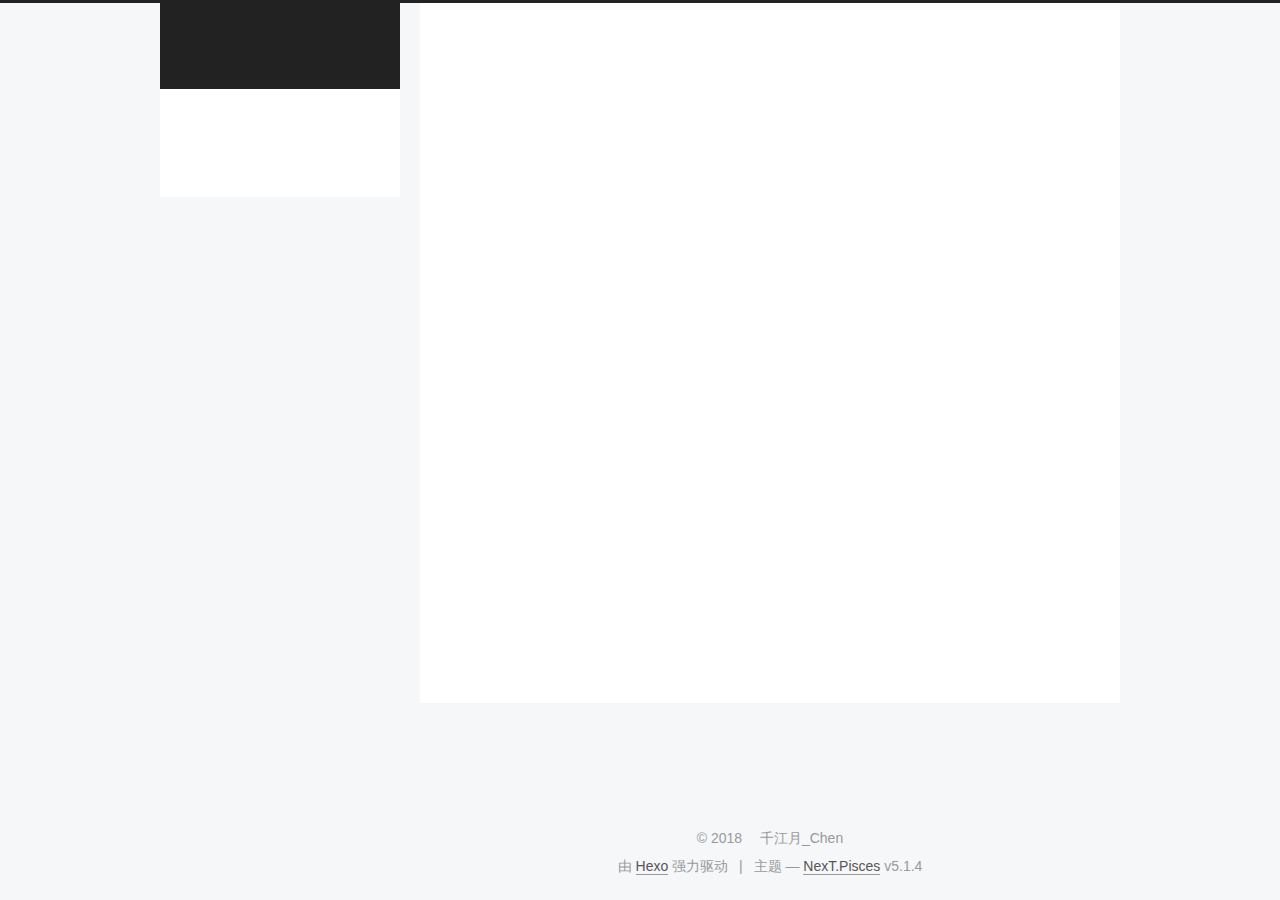
==== commit 773e7735: "Site updated: 2018-09-10 17:17:25" ====
--- a/archives/index.html
+++ b/archives/index.html
@@ -5,7 +5,7 @@
   
 
 
-<html class="theme-next muse use-motion" lang="zh-Hans">
+<html class="theme-next pisces use-motion" lang="zh-Hans">
 <head>
   <meta charset="UTF-8"/>
 <meta http-equiv="X-UA-Compatible" content="IE=edge" />
@@ -79,14 +79,17 @@
 
 
 
-<meta name="keywords" content="快乐 简单 进步">
+<meta name="description" content="千江有水千江月 万里无云万里天">
+<meta name="keywords" content="代码">
 <meta property="og:type" content="website">
-<meta property="og:title" content="千江月_Chen 的马上世界">
+<meta property="og:title" content="马上世界">
 <meta property="og:url" content="http://yoursite.com/archives/index.html">
-<meta property="og:site_name" content="千江月_Chen 的马上世界">
+<meta property="og:site_name" content="马上世界">
+<meta property="og:description" content="千江有水千江月 万里无云万里天">
 <meta property="og:locale" content="zh-Hans">
 <meta name="twitter:card" content="summary">
-<meta name="twitter:title" content="千江月_Chen 的马上世界">
+<meta name="twitter:title" content="马上世界">
+<meta name="twitter:description" content="千江有水千江月 万里无云万里天">
 
 
 
@@ -94,7 +97,7 @@
   var NexT = window.NexT || {};
   var CONFIG = {
     root: '/',
-    scheme: 'Muse',
+    scheme: 'Pisces',
     version: '5.1.4',
     sidebar: {"position":"left","display":"post","offset":12,"b2t":false,"scrollpercent":false,"onmobile":false},
     fancybox: true,
@@ -122,7 +125,7 @@
 
 
 
-  <title>归档 | 千江月_Chen 的马上世界</title>
+  <title>归档 | 马上世界</title>
   
 
 
@@ -152,7 +155,7 @@
     <div class="custom-logo-site-title">
       <a href="/"  class="brand" rel="start">
         <span class="logo-line-before"><i></i></span>
-        <span class="site-title">千江月_Chen 的马上世界</span>
+        <span class="site-title">马上世界</span>
         <span class="logo-line-after"><i></i></span>
       </a>
     </div>
@@ -353,7 +356,7 @@
           <div class="site-author motion-element" itemprop="author" itemscope itemtype="http://schema.org/Person">
             
               <p class="site-author-name" itemprop="name">千江月_Chen</p>
-              <p class="site-description motion-element" itemprop="description"></p>
+              <p class="site-description motion-element" itemprop="description">千江有水千江月 万里无云万里天</p>
           </div>
 
           <nav class="site-state motion-element">
@@ -378,6 +381,22 @@
           
 
           
+            <div class="links-of-author motion-element">
+                
+                  <span class="links-of-author-item">
+                    <a href="https://github.com/pcc518" target="_blank" title="GitHub">
+                      
+                        <i class="fa fa-fw fa-github"></i>GitHub</a>
+                  </span>
+                
+                  <span class="links-of-author-item">
+                    <a href="https://www.jianshu.com/u/32f777dfdc52" target="_blank" title="简书">
+                      
+                        <i class="fa fa-fw fa-globe"></i>简书</a>
+                  </span>
+                
+            </div>
+          
 
           
           
@@ -422,7 +441,7 @@
 
 
 
-  <div class="theme-info">主题 &mdash; <a class="theme-link" target="_blank" href="https://github.com/iissnan/hexo-theme-next">NexT.Muse</a> v5.1.4</div>
+  <div class="theme-info">主题 &mdash; <a class="theme-link" target="_blank" href="https://github.com/iissnan/hexo-theme-next">NexT.Pisces</a> v5.1.4</div>
 
 
 
@@ -522,6 +541,13 @@
   
   
 
+
+  <script type="text/javascript" src="/js/src/affix.js?v=5.1.4"></script>
+
+  <script type="text/javascript" src="/js/src/schemes/pisces.js?v=5.1.4"></script>
+
+
+
   
 
   
--- a/css/main.css
+++ b/css/main.css
@@ -189,7 +189,7 @@
   font-size: 14px;
   line-height: 2;
   color: #555;
-  background: #fff;
+  background: #f5f7f9;
 }
 @media (max-width: 767px) {
   body {
@@ -653,8 +653,8 @@
 @media (min-width: 992px) {
   .full-image.full-image.full-image.full-image {
     max-width: none;
-    width: 110%;
-    margin: 25px -5%;
+    width: 118%;
+    margin: 0 -9%;
   }
 }
 .blockquote-center,
@@ -940,11 +940,11 @@
   display: inline-block;
   padding: 0 20px;
   font-size: 14px;
-  color: #fff;
-  background: #222;
-  border: 2px solid #222;
+  color: #555;
+  background: #fff;
+  border: 2px solid #555;
   text-decoration: none;
-  border-radius: 0;
+  border-radius: 2px;
   transition-property: background-color;
   transition-duration: 0.2s;
   transition-timing-function: ease-in-out;
@@ -953,8 +953,8 @@
 }
 .btn:hover {
   border-color: #222;
-  color: #222;
-  background: #fff;
+  color: #fff;
+  background: #222;
 }
 .btn +.btn {
   margin: 0 0 8px 8px;
@@ -1066,7 +1066,7 @@
   width: 24px;
   background: #222;
   font-size: 12px;
-  opacity: 1;
+  opacity: 0.6;
   color: #fff;
   cursor: pointer;
   text-align: center;
@@ -1087,7 +1087,7 @@
   }
 }
 .back-to-top.back-to-top-on {
-  bottom: 19px;
+  bottom: 30px;
 }
 .header {
   background: transparent;
@@ -1136,7 +1136,7 @@
 .site-subtitle {
   margin-top: 10px;
   font-size: 13px;
-  color: #999;
+  color: #ddd;
 }
 .use-motion .brand {
   opacity: 0;
@@ -1209,7 +1209,8 @@
   transition-timing-function: ease-in-out;
   transition-delay: 0s;
 }
-.menu .menu-item a:hover {
+.menu .menu-item a:hover,
+.menu-item-active a {
   border-bottom-color: #222;
 }
 .menu .menu-item .fa {
@@ -1738,20 +1739,20 @@
   display: block;
   margin: 0 auto;
   padding: 2px;
-  max-width: 96px;
+  max-width: 120px;
   height: auto;
-  border: 2px solid #333;
+  border: 1px solid #eee;
 }
 .site-author-name {
-  margin: 5px 0 0;
+  margin: 0;
   text-align: center;
-  color: #f5f5f5;
-  font-weight: normal;
+  color: #222;
+  font-weight: 600;
 }
 .site-description {
-  margin-top: 5px;
+  margin-top: 0;
   text-align: center;
-  font-size: 14px;
+  font-size: 13px;
   color: #999;
 }
 .site-state {
@@ -1763,7 +1764,7 @@
 .site-state-item {
   display: inline-block;
   padding: 0 15px;
-  border-left: 1px solid #333;
+  border-left: 1px solid #eee;
 }
 .site-state-item:first-child {
   border-left: none;
@@ -1776,11 +1777,11 @@
   text-align: center;
   color: inherit;
   font-weight: 600;
-  font-size: 18px;
+  font-size: 16px;
 }
 .site-state-item-name {
   font-size: 13px;
-  color: inherit;
+  color: #999;
 }
 .feed-link {
   margin-top: 20px;
@@ -1822,7 +1823,7 @@
   width: 4px;
   height: 4px;
   border-radius: 50%;
-  background: #3eeeff;
+  background: #67ff8c;
 }
 .links-of-blogroll {
   font-size: 13px;
@@ -1860,7 +1861,7 @@
   color: #555;
 }
 .sidebar-nav li:hover {
-  color: #f5f5f5;
+  color: #fc6423;
 }
 .page-post-detail .sidebar-nav-toc {
   padding: 0 5px;
@@ -1869,11 +1870,11 @@
   margin-left: 10px;
 }
 .sidebar-nav .sidebar-nav-active {
-  color: #87daff;
-  border-bottom-color: #87daff;
+  color: #fc6423;
+  border-bottom-color: #fc6423;
 }
 .sidebar-nav .sidebar-nav-active:hover {
-  color: #87daff;
+  color: #fc6423;
 }
 .sidebar-panel {
   display: none;
@@ -1906,12 +1907,12 @@
   transition-timing-function: ease-in-out;
   transition-delay: 0s;
   transition-property: all;
-  color: #999;
-  border-bottom-color: #555;
+  color: #666;
+  border-bottom-color: #ccc;
 }
 .post-toc ol a:hover {
-  color: #ccc;
-  border-bottom-color: #ccc;
+  color: #000;
+  border-bottom-color: #000;
 }
 .post-toc .nav-item {
   overflow: hidden;
@@ -1933,14 +1934,14 @@
   display: block;
 }
 .post-toc .nav .active > a {
-  color: #87daff;
-  border-bottom-color: #87daff;
+  color: #fc6423;
+  border-bottom-color: #fc6423;
 }
 .post-toc .nav .active-current > a {
-  color: #87daff;
+  color: #fc6423;
 }
 .post-toc .nav .active-current > a:hover {
-  color: #87daff;
+  color: #fc6423;
 }
 .footer {
   font-size: 14px;
@@ -2345,6 +2346,16 @@
   transform: translate(-50%, -50%);
   color: #ccc;
 }
+@media (min-width: 768px) and (max-width: 991px) {
+  .busuanzi-count {
+    width: auto;
+  }
+}
+@media (max-width: 767px) {
+  .busuanzi-count {
+    width: auto;
+  }
+}
 .site-uv,
 .site-pv,
 .page-pv {
@@ -2580,83 +2591,403 @@
   }
 }
 .page-post-detail .sidebar-toggle-line {
-  background: #87daff;
+  background: #fc6423;
 }
 .page-post-detail .comments {
   overflow: hidden;
 }
-@media (max-width: 767px) {
-  .header-inner,
-  .container .main-inner,
+.header {
+  position: relative;
+  margin: 0 auto;
+  width: 960px;
+}
+@media (min-width: 768px) and (max-width: 991px) {
+  .header {
+    width: auto;
+  }
+}
+@media (max-width: 767px) {
+  .header {
+    width: auto;
+  }
+}
+.header-inner {
+  position: absolute;
+  top: 0;
+  overflow: hidden;
+  padding: 0;
+  width: 240px;
+  background: #fff;
+  box-shadow: initial;
+  border-radius: initial;
+}
+@media (min-width: 1600px) {
+  .container .header-inner {
+    width: 240px;
+  }
+}
+@media (min-width: 768px) and (max-width: 991px) {
+  .header-inner {
+    position: relative;
+    width: auto;
+    border-radius: initial;
+  }
+}
+@media (max-width: 767px) {
+  .header-inner {
+    position: relative;
+    width: auto;
+    border-radius: initial;
+  }
+}
+.main:before,
+.main:after {
+  content: " ";
+  display: table;
+}
+.main:after {
+  clear: both;
+}
+@media (min-width: 768px) and (max-width: 991px) {
+  .main {
+    padding-bottom: 100px;
+  }
+}
+@media (max-width: 767px) {
+  .main {
+    padding-bottom: 100px;
+  }
+}
+.container .main-inner {
+  width: 960px;
+}
+@media (min-width: 768px) and (max-width: 991px) {
+  .container .main-inner {
+    width: auto;
+  }
+}
+@media (max-width: 767px) {
+  .container .main-inner {
+    width: auto;
+  }
+}
+.content-wrap {
+  float: right;
+  box-sizing: border-box;
+  padding: 40px;
+  width: 700px;
+  background: #fff;
+  min-height: 700px;
+  box-shadow: initial;
+  border-radius: initial;
+}
+@media (min-width: 768px) and (max-width: 991px) {
+  .content-wrap {
+    width: 100%;
+    padding: 20px;
+    border-radius: initial;
+  }
+}
+@media (max-width: 767px) {
+  .content-wrap {
+    width: 100%;
+    padding: 20px;
+    min-height: auto;
+    border-radius: initial;
+  }
+}
+.sidebar {
+  position: static;
+  float: left;
+  margin-top: 300px;
+  width: 240px;
+  background: #f5f7f9;
+  box-shadow: none;
+}
+@media (min-width: 768px) and (max-width: 991px) {
+  .sidebar {
+    display: none;
+  }
+}
+@media (max-width: 767px) {
+  .sidebar {
+    display: none;
+  }
+}
+.sidebar-toggle {
+  display: none;
+}
+.footer-inner {
+  width: 960px;
+  padding-left: 260px;
+}
+@media (min-width: 768px) and (max-width: 991px) {
   .footer-inner {
     width: auto;
-  }
-}
-embed {
-  display: block;
-  margin: 0px auto 25px auto;
-}
-.custom-logo .site-meta-headline {
-  text-align: center;
-}
-.custom-logo .brand {
+    padding-left: 0 !important;
+    padding-right: 0 !important;
+  }
+}
+@media (max-width: 767px) {
+  .footer-inner {
+    width: auto;
+    padding-left: 0 !important;
+    padding-right: 0 !important;
+  }
+}
+.sidebar-position-right .header-inner {
+  right: 0;
+}
+.sidebar-position-right .content-wrap {
+  float: left;
+}
+.sidebar-position-right .sidebar {
+  float: right;
+}
+.sidebar-position-right .footer-inner {
+  padding-left: 0;
+  padding-right: 260px;
+}
+.site-brand-wrapper {
+  position: relative;
+}
+.site-meta {
+  padding: 20px 0;
+  color: #fff;
+  background: #222;
+}
+@media (min-width: 768px) and (max-width: 991px) {
+  .site-meta {
+    box-shadow: 0 0 16px rgba(0,0,0,0.5);
+  }
+}
+@media (max-width: 767px) {
+  .site-meta {
+    box-shadow: 0 0 16px rgba(0,0,0,0.5);
+  }
+}
+.brand {
+  padding: 0;
   background: none;
 }
-.custom-logo .site-title {
-  margin: 10px auto 0;
-  font-size: 24px;
-  color: #222;
-}
-.custom-logo .site-title a {
-  border: none;
-}
-.custom-logo-image {
-  margin: 0 auto;
-  padding: 5px;
-  max-width: 150px;
-  background: #fff;
-}
-@media (max-width: 767px) {
-  .site-nav {
-    position: absolute;
-    left: 0;
-    top: 52px;
-    margin: 0;
-    width: 100%;
-    padding: 0;
-    background: #fff;
-    border-bottom: 1px solid #ddd;
-    z-index: 1030;
-  }
-}
-@media (max-width: 767px) {
-  .menu {
-    text-align: left;
-  }
-}
-@media (max-width: 767px) {
-  .menu .menu-item {
-    display: block;
-    margin: 0 10px;
-    vertical-align: top;
-  }
-}
-@media (max-width: 767px) {
-  .menu .menu-item br {
-    display: none;
-  }
-}
-@media (max-width: 767px) {
-  .menu .menu-item a {
-    padding: 5px 10px;
-  }
-}
-.menu .menu-item .fa {
-  margin-right: 0;
+.brand:hover {
+  color: #fff;
+}
+.site-subtitle {
+  margin: 10px 10px 0;
+  font-weight: initial;
 }
 .site-search form {
   display: none;
 }
+.site-nav {
+  border-top: none;
+}
+@media (min-width: 768px) and (max-width: 991px) {
+  .site-nav {
+    display: none !important;
+  }
+}
+@media (min-width: 768px) and (max-width: 991px) {
+  .site-nav-on {
+    display: block !important;
+  }
+}
+.menu .menu-item {
+  display: block;
+  margin: 0;
+}
+.menu .menu-item a {
+  position: relative;
+  box-sizing: border-box;
+  padding: 5px 20px;
+  text-align: left;
+  line-height: inherit;
+  transition-property: background-color;
+  transition-duration: 0.2s;
+  transition-timing-function: ease-in-out;
+  transition-delay: 0s;
+}
+.menu .menu-item a:hover,
+.menu-item-active a {
+  background: #f9f9f9;
+  border-bottom-color: #fff;
+}
+.menu .menu-item br {
+  display: none;
+}
+.menu-item-active a:after {
+  content: " ";
+  position: absolute;
+  top: 50%;
+  margin-top: -3px;
+  right: 15px;
+  width: 6px;
+  height: 6px;
+  border-radius: 50%;
+  background-color: #bbb;
+}
+.btn-bar {
+  background-color: #fff;
+}
+.site-nav-toggle {
+  left: 20px;
+  top: 50%;
+  -webkit-transform: translateY(-50%);
+  -webkit-transform: translateY(-50%);
+  -moz-transform: translateY(-50%);
+  -ms-transform: translateY(-50%);
+  -o-transform: translateY(-50%);
+  transform: translateY(-50%);
+}
+@media (min-width: 768px) and (max-width: 991px) {
+  .site-nav-toggle {
+    display: block;
+  }
+}
+.use-motion .sidebar .motion-element {
+  opacity: 1;
+}
+.sidebar {
+  margin-left: -100%;
+  right: auto;
+  bottom: auto;
+  -webkit-transform: none;
+}
+.sidebar-inner {
+  box-sizing: border-box;
+  width: 240px;
+  color: #555;
+  background: #fff;
+  box-shadow: initial;
+  border-radius: initial;
+  opacity: 0;
+}
+.sidebar-inner.affix {
+  position: fixed;
+  top: 12px;
+}
+.sidebar-inner.affix-bottom {
+  position: absolute;
+}
+.site-overview {
+  text-align: left;
+}
+.site-author:before,
+.site-author:after {
+  content: " ";
+  display: table;
+}
+.site-author:after {
+  clear: both;
+}
+.sidebar a {
+  color: #555;
+}
+.sidebar a:hover {
+  color: #222;
+}
+.site-state-item {
+  padding: 0 10px;
+}
+.links-of-author-item a:before {
+  display: none;
+}
+.links-of-author-item a {
+  border-bottom: none;
+  text-decoration: underline;
+}
+.feed-link {
+  border-top: 1px dotted #ccc;
+  border-bottom: 1px dotted #ccc;
+  text-align: center;
+}
+.feed-link a {
+  display: block;
+  color: #fc6423;
+  border: none;
+}
+.feed-link a:hover {
+  background: none;
+  color: #e34603;
+}
+.feed-link a:hover i {
+  color: #e34603;
+}
+.links-of-author {
+  display: flex;
+  flex-wrap: wrap;
+  justify-content: center;
+}
+.links-of-author-item {
+  margin: 5px 0 0;
+  width: 50%;
+}
+.links-of-author-item a {
+  max-width: 216px;
+  box-sizing: border-box;
+  display: inline-block;
+  margin-right: 0;
+  margin-bottom: 0;
+  padding: 0 5px;
+  overflow: hidden;
+  white-space: nowrap;
+  text-overflow: ellipsis;
+}
+.links-of-author-item a {
+  display: block;
+  text-decoration: none;
+}
+.links-of-author-item a:hover {
+  border-radius: 4px;
+  background: #eee;
+}
+.links-of-author-item .fa {
+  margin-right: 2px;
+  font-size: 16px;
+}
+.links-of-author-item .fa-globe {
+  font-size: 15px;
+}
+.links-of-blogroll {
+  text-align: center;
+  margin-top: 20px;
+  padding: 3px 0 0;
+  border-top: 1px dotted #ccc;
+}
+.links-of-blogroll-title {
+  margin-top: 0;
+}
+.links-of-blogroll-item {
+  padding: 0;
+}
+.links-of-blogroll-inline:before,
+.links-of-blogroll-inline:after {
+  content: " ";
+  display: table;
+}
+.links-of-blogroll-inline:after {
+  clear: both;
+}
 .links-of-blogroll-inline .links-of-blogroll-item {
-  display: inline-block;
-}
+  margin: 5px 0 0;
+  width: 50%;
+  display: inline-block;
+  width: unset;
+}
+.links-of-blogroll-inline .links-of-blogroll-item a {
+  max-width: 216px;
+  box-sizing: border-box;
+  display: inline-block;
+  margin-right: 0;
+  margin-bottom: 0;
+  padding: 0 5px;
+  overflow: hidden;
+  white-space: nowrap;
+  text-overflow: ellipsis;
+}
+@media (max-width: 767px) {
+  .post-body {
+    text-align: justify;
+  }
+}
